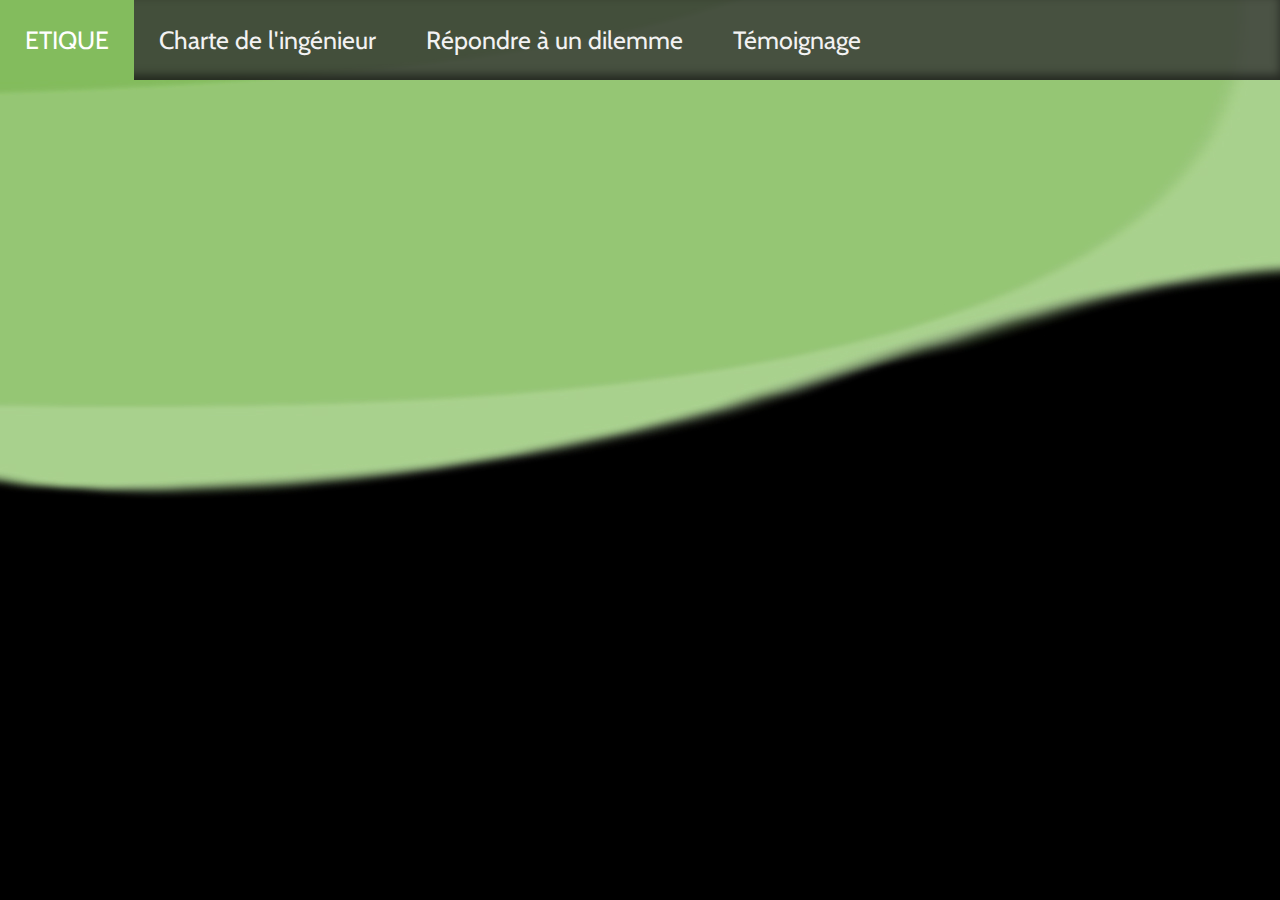
==== annex/charte.html @ d9de7043 "lessgo" ====
<!DOCTYPE html>
<html lang="en">

<head>
    <meta charset="UTF-8">
    <meta http-equiv="X-UA-Compatible" content="IE=edge">
    <meta name="viewport" content="width=device-width, initial-scale=1.0">
    <link rel="icon" type="image/svg+xml" href="pic/music.svg">
    <link rel="stylesheet" type="text/css" href="style.css">
    <link rel="preconnect" href="https://fonts.gstatic.com">
    <link href="https://fonts.googleapis.com/css2?family=Cabin&display=swap" rel="stylesheet">
    <link href="https://use.fontawesome.com/releases/v5.0.6/css/all.css" rel="stylesheet">


    <title>STYLOPHONE</title>
</head>


<body>
    <div class="topnav">
        <a class="active" href="../index.html">ETIQUE</a>
        <a href="charte.html">Charte de l'ingénieur</a>
        <a href="code.html">Répondre à un dilemme</a>
        <a href="video.html">Témoignage</a>
    </div>

    <iframe frameborder="0" allowfullscreen="1" 
    width="100%" height="800px" src=https://www.iesf.fr/offres/doc_inline_src/752/150731_Charte_ethique.pdf  type='application/pdf'/>
    </iframe>
    
</body>

</html>
---- annex/style.css ----
.zebi{
    background: rgba(0, 0, 0, 0);
    width: 100%;
    height: 1350px;
    border:0;
    transform: scale(1);
    overflow:hidden;
}

.video{
  display: flex;
  justify-content: center;
  border: none;
  z-index:-1;
}

h1{
    text-align: center;
}
h3{
  text-align: center;
}

body{
    margin: 0;
    background: url(../pic/backg4.jpg) black;
    background-repeat: no-repeat;
    font-family: 'Cabin', Arial, Helvetica, sans-serif;
}

.topnav {
	overflow: hidden;
	background-color: rgba(51, 51, 51, 0.8);
	box-shadow: inset 0 -5px 10px rgb(0 0 0 / 50%);
  }
  
  .topnav a {
	float: left;
	color: #f2f2f2;
	text-align: left;
	padding: 25px 25px;
	text-decoration: none;
	font-size: 25px;
  }
  
  .topnav a:hover {
	background-color: #ddd;
	color: black;
  }
  
  .topnav a.active {
	background-color: #83BC5D;
	color: rgb(255, 255, 255);
  }





.social-icons{
  padding-left:0;
  margin-bottom:0;
  list-style:none
}

.social-icons li
{
  display:inline-block;
  margin-bottom:4px
}

.site-footer .social-icons a
{
  width:40px;
  height:40px;
  line-height:40px;
  margin-left:6px;
  margin-right:0;
  border-radius:100%;
  background-color:#33353d
}

.social-icons a{
  background-color:#eceeef;
  color:#818a91;
  font-size:16px;
  display:inline-block;
  line-height:44px;
  width:44px;
  height:44px;
  text-align:center;
  margin-right:8px;
  border-radius:100%;
  -webkit-transition:all .2s linear;
  -o-transition:all .2s linear;
  transition:all .2s linear
}
.social-icons a:active,.social-icons a:focus,.social-icons a:hover
{
  color:#fff;
  background-color:#29aafe
}


.social-icons a.linkedin:hover
{
  background-color:#007bb6
}
.social-icons a.github:hover
{
  background-color:#ff7b00
}
.social-icons i{
  color: white;
  width: 50%;
  height: 50%;
}
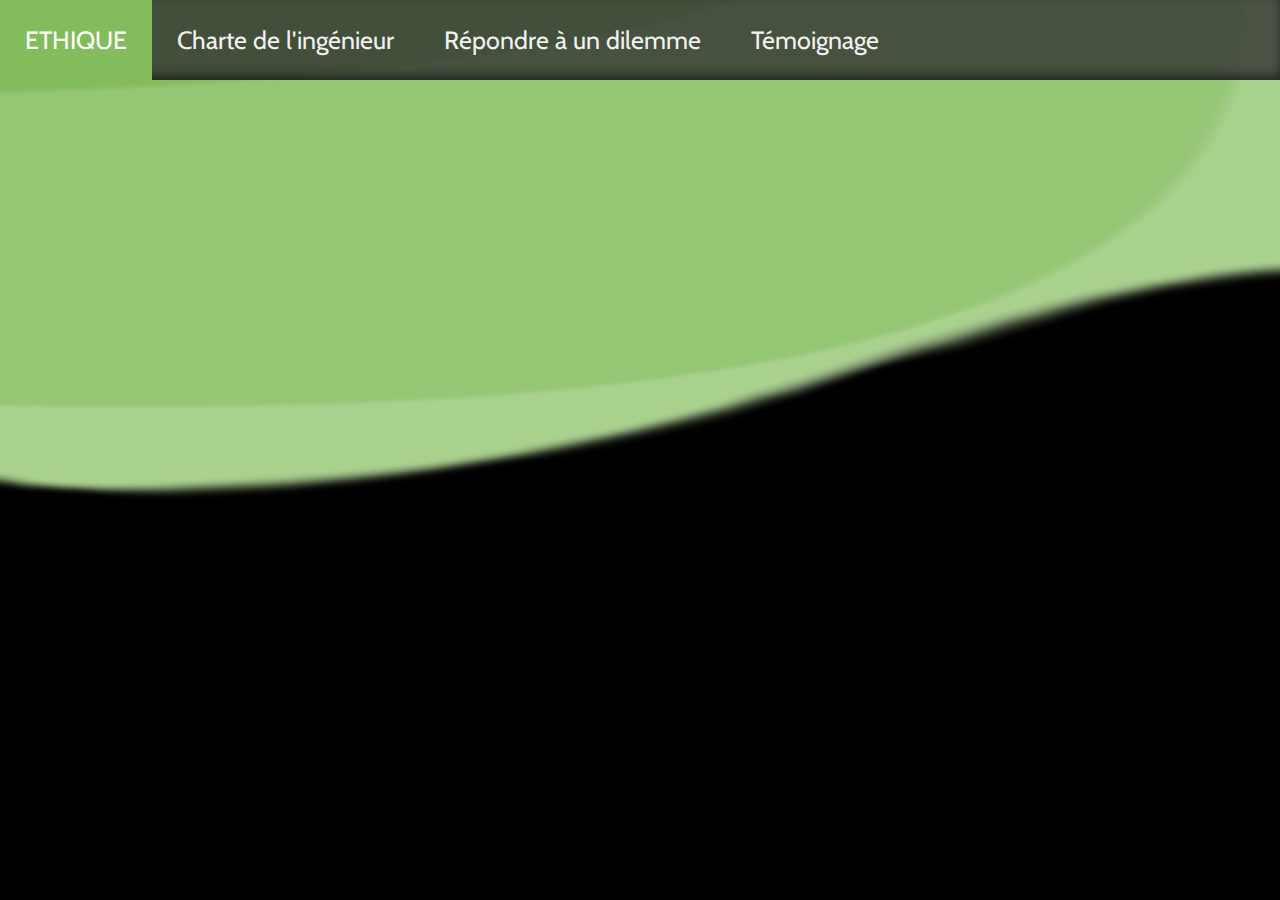
==== commit 42ae0dd8: "Update charte.html" ====
--- a/annex/charte.html
+++ b/annex/charte.html
@@ -18,7 +18,7 @@
 
 <body>
     <div class="topnav">
-        <a class="active" href="../index.html">ETIQUE</a>
+        <a class="active" href="../index.html">ETHIQUE</a>
         <a href="charte.html">Charte de l'ingénieur</a>
         <a href="code.html">Répondre à un dilemme</a>
         <a href="video.html">Témoignage</a>
@@ -30,4 +30,4 @@
     
 </body>
 
-</html>+</html>
